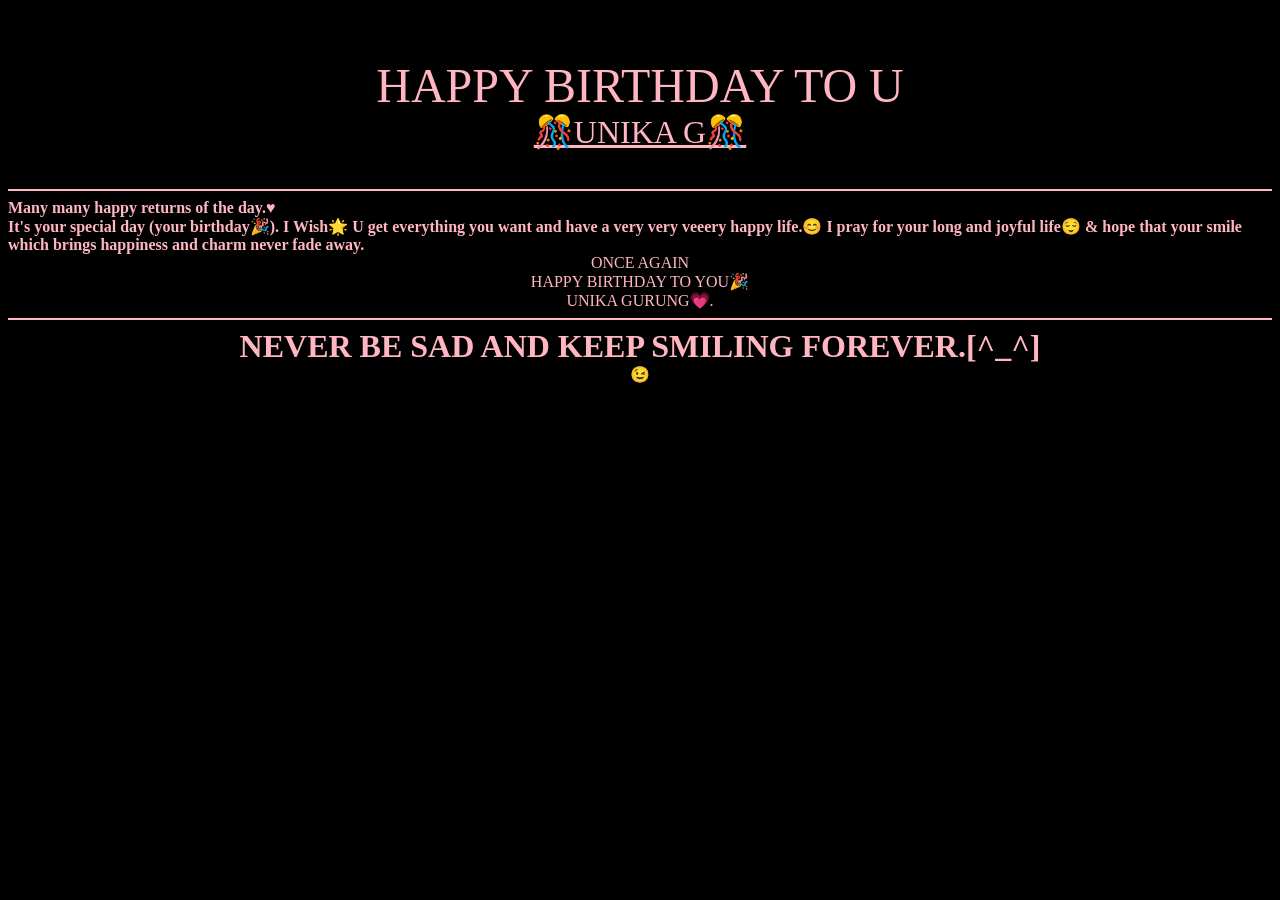
==== bdayy.html @ 670274dd "Add files via upload" ====
<!DOCTYPE html>
<html>

<head>
  <meta charset="UTF-8">
  <meta name="viewport" content="width=device-width, initial-scale=1">
    
  <style>
  body
  {
  color:lightpink;
  background-color: black;
  }
img{
  height:5;
}
  </style>
</head>

<body>
  <audio autoplay>
  <source src="/happy.Mp3">
</audio>
  <hr color="black">
    <hr color="black">  
    <hr color="black"> 
    <hr color="black"> 
    <hr color="black">
<Center><font size="7">
    HAPPY BIRTHDAY TO U<!--Tab to edit-->
  </font></Center>
  <center>
   <font size="6"><u>
     🎊UNIKA G🎊
     </u>
   </font> <!--Tab to edit-->
  </center>
    <hr color="black">
    <hr color="black">  
    <hr color="black"> 
        <hr color="lightpink"> 
  <b>
   Many many happy returns of the day.♥️<br> It's your special day (your birthday🎉).
   I Wish🌟 U get everything you want and have a very very veeery happy life.😊
   I pray for your long and joyful life😌 & hope that your smile which brings happiness and charm never fade away.
  </b>

<center>
 
ONCE AGAIN
 
  <!--Tab to edit-->
</center>
<center>
 
   HAPPY BIRTHDAY TO YOU🎉<br>
   UNIKA GURUNG💗.
 

</center>
        <hr color="lightpink"> 
<center><font size="6"><b>
  NEVER BE SAD AND KEEP SMILING FOREVER.[^_^]
</b>
  <!--Tab to edit-->
</font></center>
<center>
  😉
  <!--Tab to edit-->
</center>
</body>

</html>
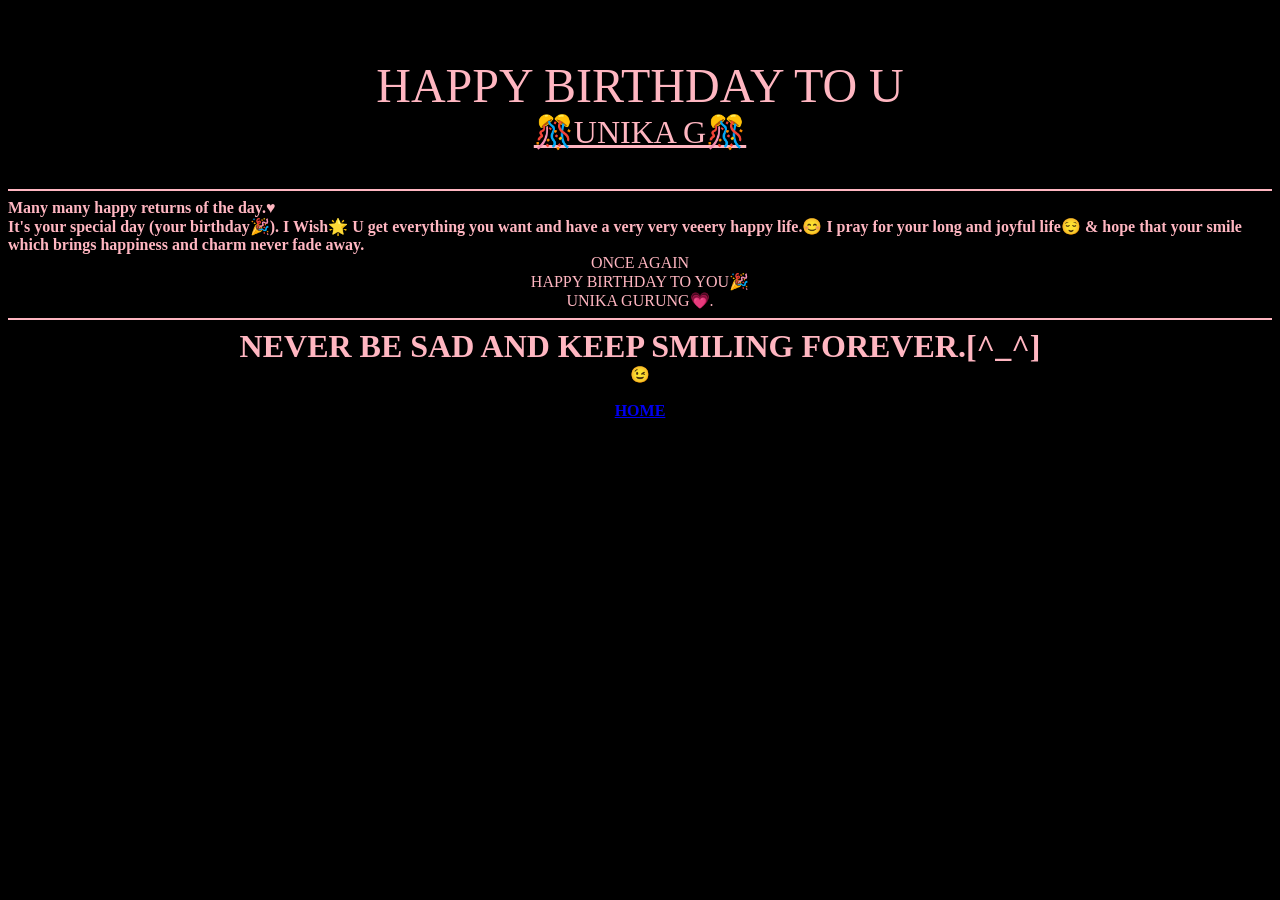
==== commit ed240439: "Update bdayy.html" ====
--- a/bdayy.html
+++ b/bdayy.html
@@ -19,7 +19,7 @@
 
 <body>
   <audio autoplay>
-  <source src="/happy.Mp3">
+  <source src="./happy.Mp3">
 </audio>
   <hr color="black">
     <hr color="black">  
@@ -68,6 +68,12 @@
   😉
   <!--Tab to edit-->
 </center>
+  <br>
+<a href="./index.html">
+<center><B>
+  HOME
+ </B></center>
+</a>
 </body>
 
-</html>+</html>
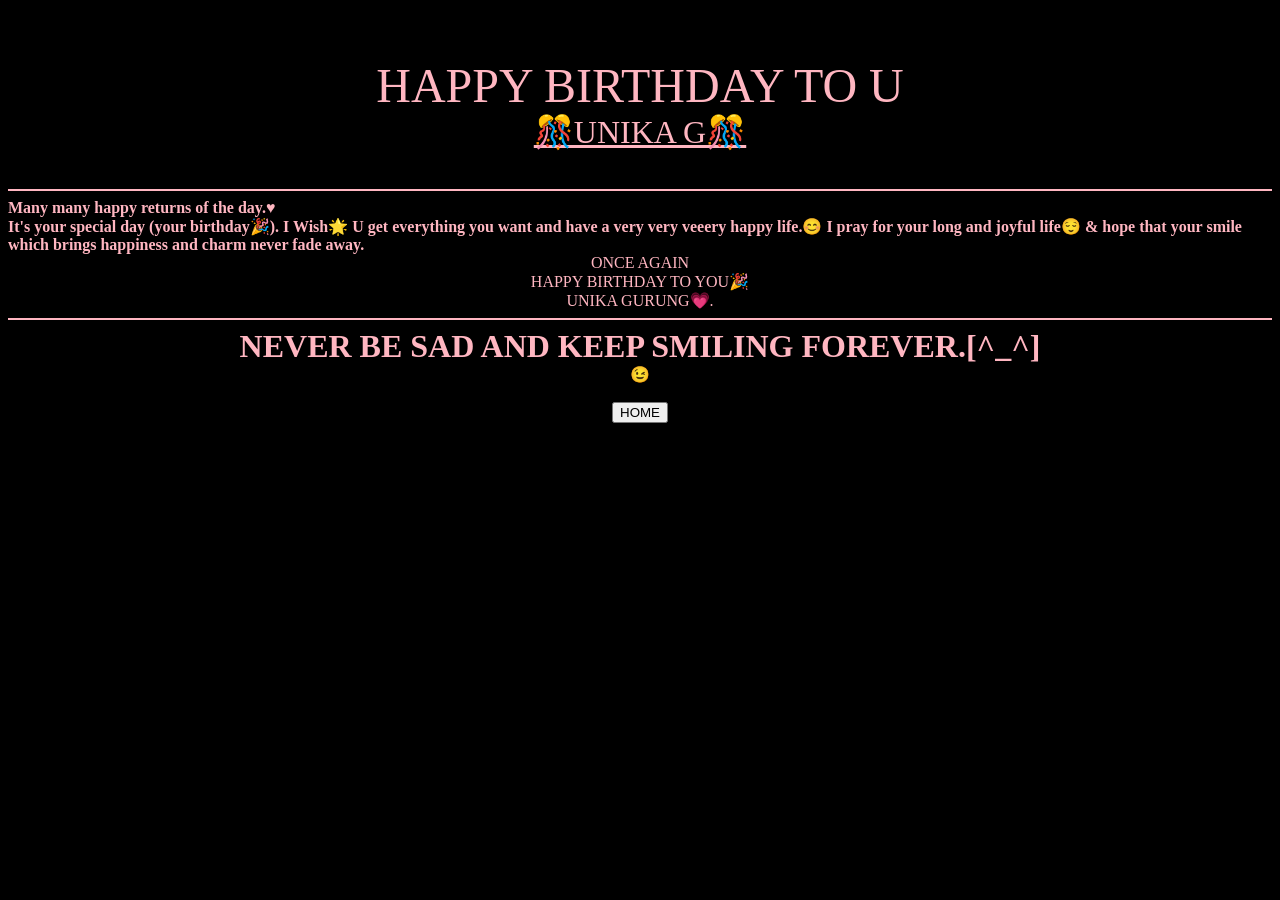
==== commit 02eafacb: "Update bdayy.html" ====
--- a/bdayy.html
+++ b/bdayy.html
@@ -70,9 +70,9 @@
 </center>
   <br>
 <a href="./index.html">
-<center><B>
+<center><button>
   HOME
- </B></center>
+ </button></center>
 </a>
 </body>
 
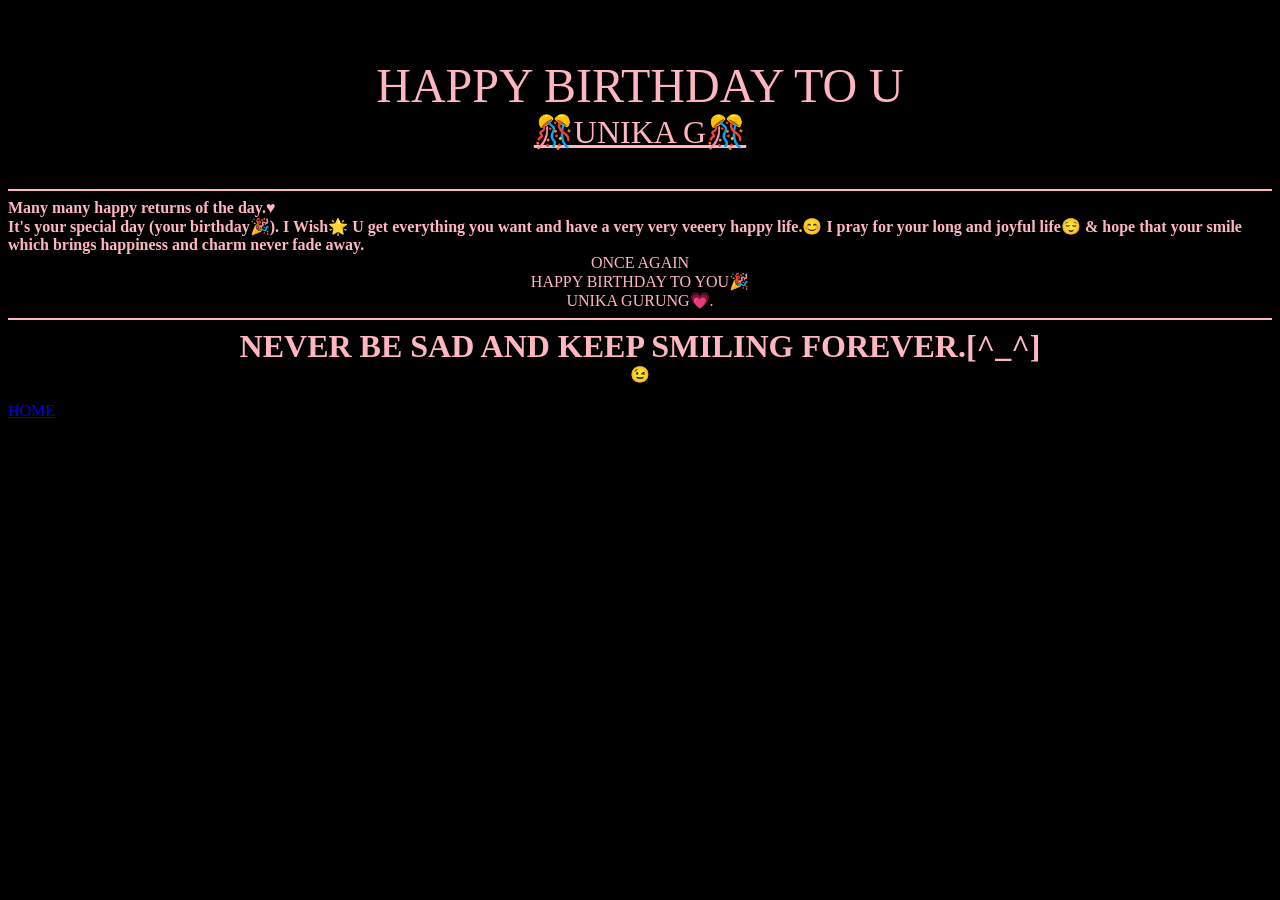
==== commit c8047638: "Update bdayy.html" ====
--- a/bdayy.html
+++ b/bdayy.html
@@ -70,9 +70,7 @@
 </center>
   <br>
 <a href="./index.html">
-<center><button>
   HOME
- </button></center>
 </a>
 </body>
 
